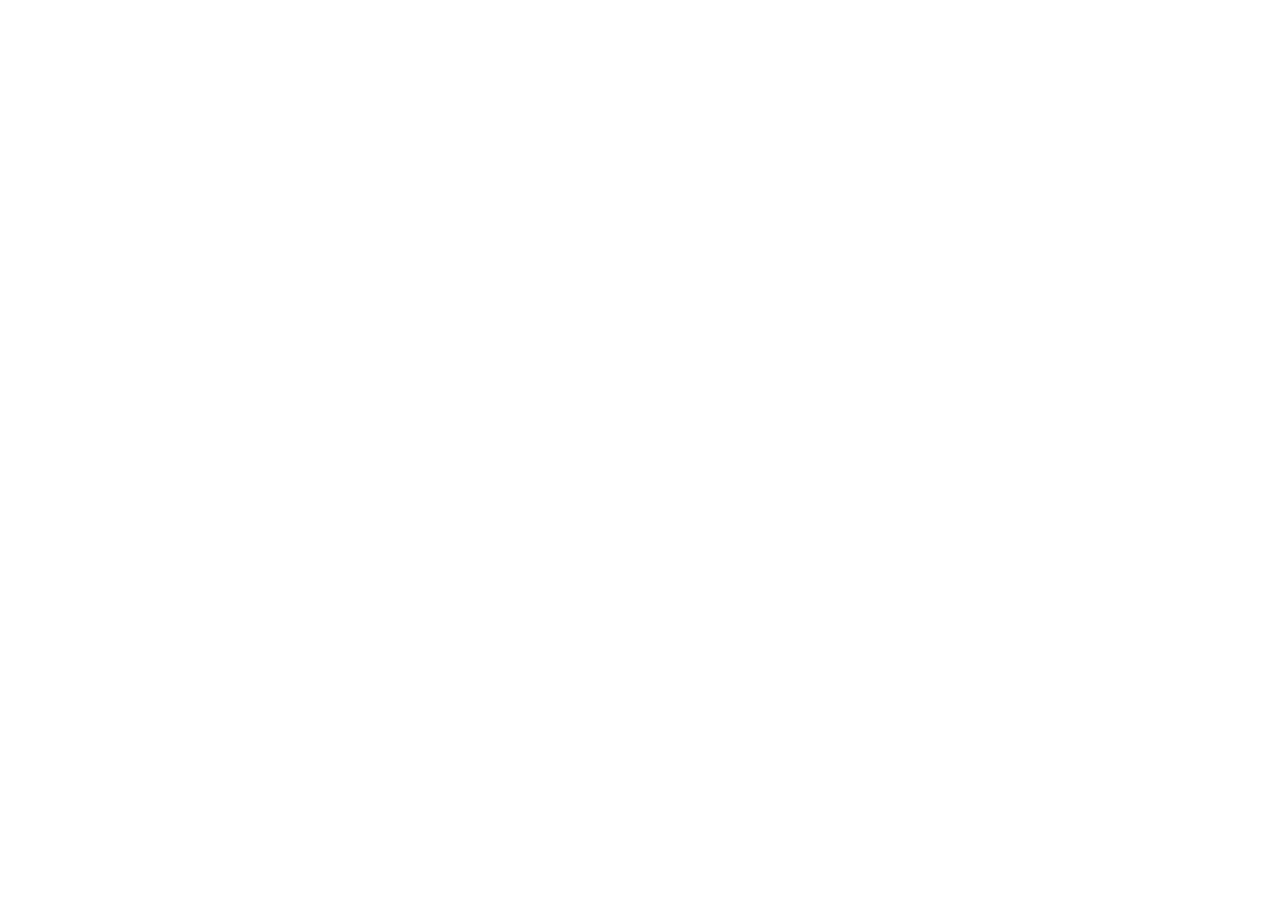
==== week_one/quiz-app/main/index.html @ 98c0e286 "Hard coded questions in quiz app" ====
<!DOCTYPE html>
<html>

<head>
  <meta charset="UTF-8">
  <meta name="viewport" content="width=device-width, initial-scale=1">
  <link rel="stylesheet" href="./styles.css" title="" type="" />
  <title>Simple Quiz App</title>
</head>

<body>
  
  <script src='../js/script.js' type="text/javascript" charset="utf-8">
    
  </script>
</body>

</html>
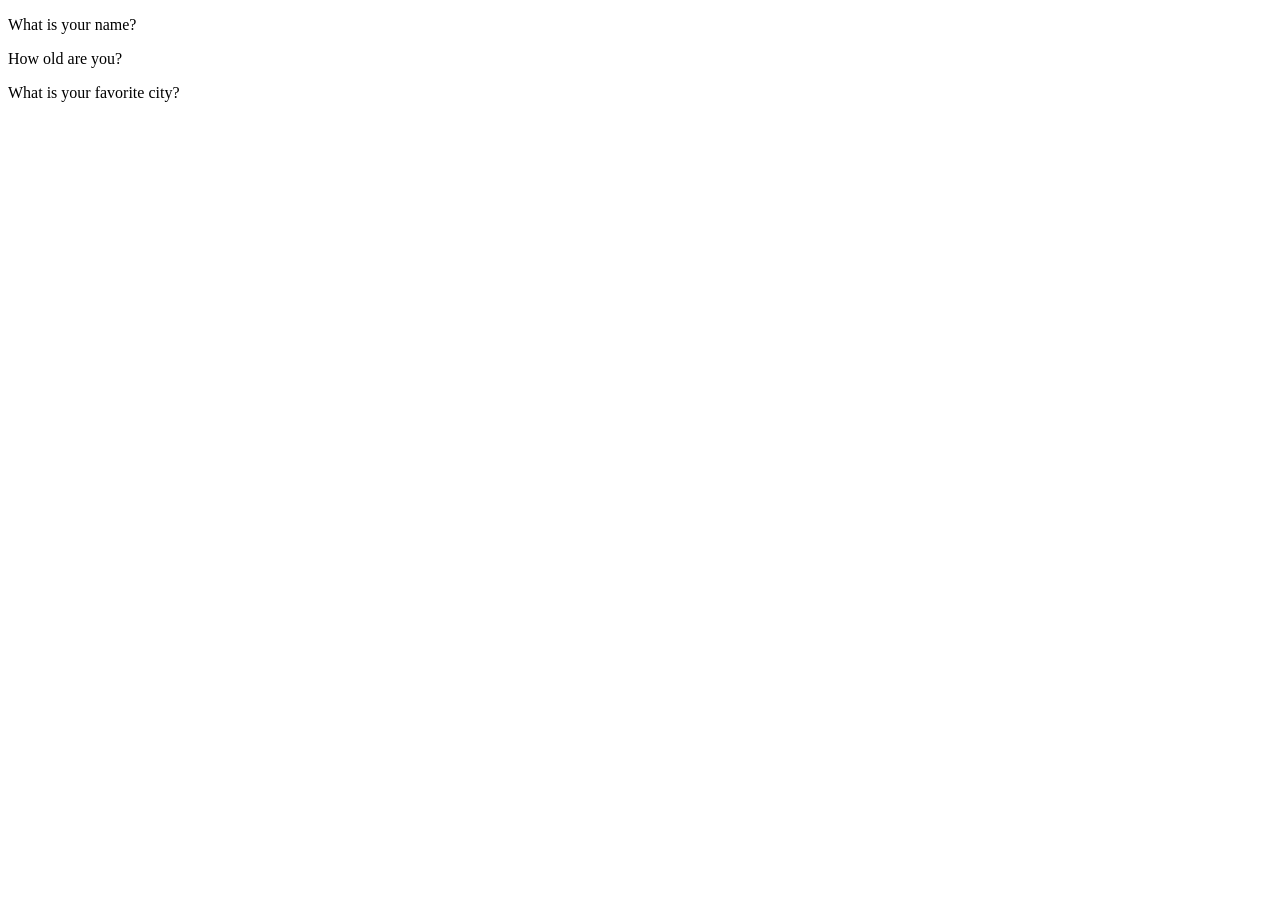
==== commit a7b59510: "Added quiz app functionality" ====
--- a/week_one/quiz-app/main/index.html
+++ b/week_one/quiz-app/main/index.html
@@ -9,6 +9,9 @@
 </head>
 
 <body>
+  <div class="questions-container">
+    
+  </div>
   
   <script src='../js/script.js' type="text/javascript" charset="utf-8">
     
